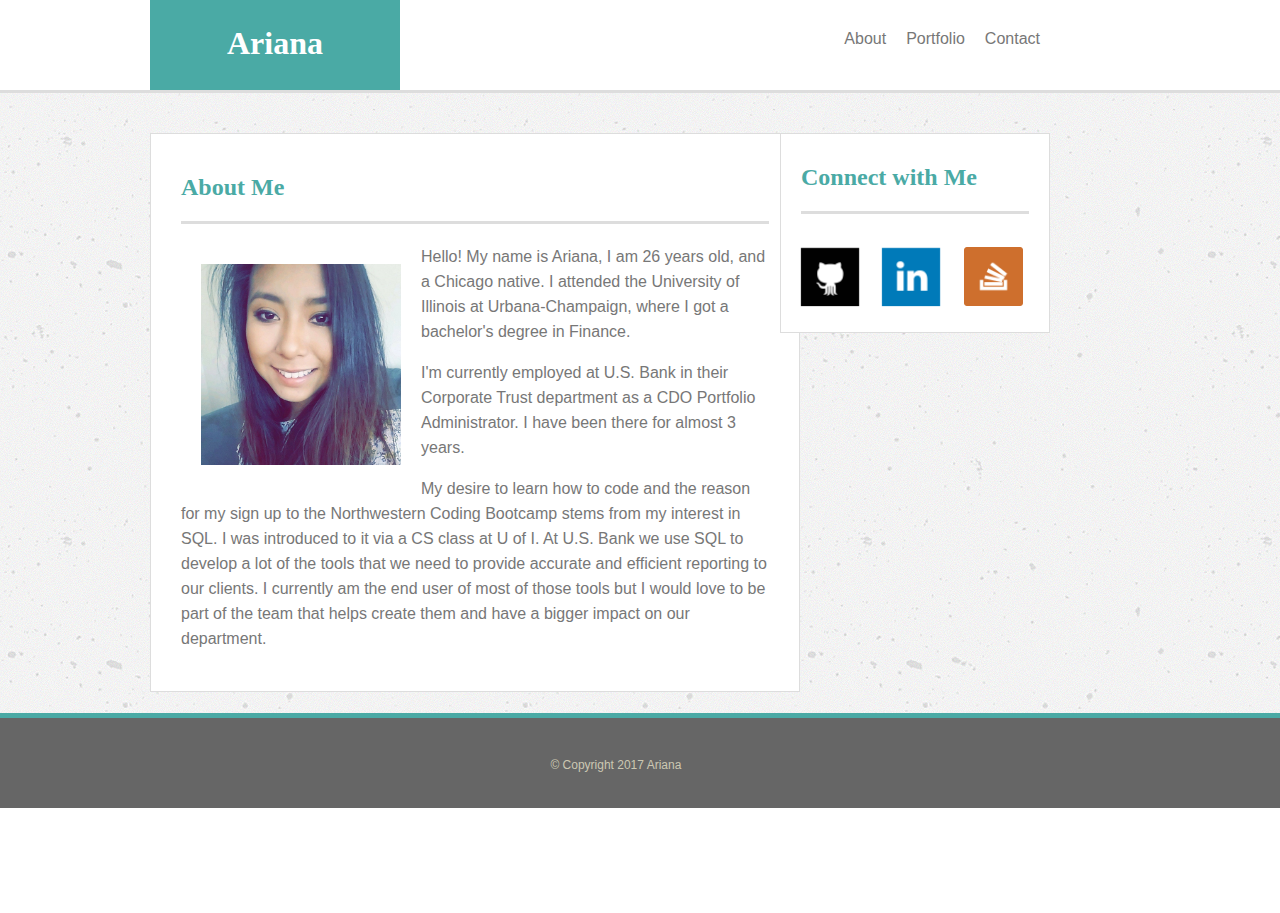
==== index.html @ 994da5f6 "changes to portfolio" ====
<html>
<!DOCTYPE html>
<head>
	<title>Index</title>
	<link rel="stylesheet" type="text/css" href="assets/css/style.css">
</head>

<body>

	<header>
		<h1>Ariana</h1>
			
			<a href="#" class="menu1">Contact</a>
			
			<a href="#" class="menu2">Portfolio</a>
			
			<a href="#" class="menu3">About</a>
	<!-- Not sure how to create the | divider between the links :( -->

	</header>

	<div class="container">

		<section id="about_me">

			<h2>About Me</h2>

			<img src="assets/images/Profile pic.jpg">

			<p> Hello! My name is Ariana, I am 26 years old, and a Chicago native. I attended the University of Illinois at Urbana-Champaign, where I got a bachelor's degree in Finance. </p>
			<p>
			I'm currently employed at U.S. Bank in their Corporate Trust department as a CDO Portfolio Administrator. I have been there for almost 3 years.</p>
			
			<p>My desire to learn how to code and the reason for my sign up to the Northwestern Coding Bootcamp stems from my interest in SQL. I was introduced to it via a CS class at U of I. At U.S. Bank we use SQL to develop a lot of the tools that we need to provide accurate and efficient reporting to our clients. I currently am the end user of most of those tools but I would love to be part of the team that helps create them and have a bigger impact on our department.</p>
			
		</section>
	</div>

	<div class="connectwithme">
	 	
	 	<h2>Connect with Me</h2>
		
		<a href="#"> <img src="assets/images/GitHub.png" class="image1">						
		</a>

		<a href="#"> <img src="assets/images/LinkedIn.png" class="image2">						
		</a>

		<a href="#"> <img src="assets/images/stackoverflow.png" class="image3">						
		</a>
		
		</div>

	</div>

	<footer>

	 	<div class="center">

	 		&#169 Copyright 2017 Ariana

	 	</div>

	 </footer>

</body>
</html>
---- assets/css/style.css ----
body {margin: 0px;}

header {position: static;
		margin-top: 0px;
		background: #ffffff;
		height: 90px;
		border-bottom: solid;
		border-color: #dddddd;
		font-family: 'Georgia', Times, Times New Roman, serif;} 

h1 {float: left;
	margin: 0px;
	background: #4aaaa5;
	width: 250px;
	height: 65px;
	padding-top: 25px;
	color: #ffffff;
	text-align: center;
	position: relative;
	left: 150px;}

.menu1, .menu2, .menu3 {top: 20px;
	font-family: 'Arial', 'Helvetica Neue', 'Helvetica', 'sans-serif';
	color: #777777;
	text-decoration: none;}
	
a {float: right;
	padding: 10px;
	position: relative;
	right: 230px;
	}

.container {clear: both;
	height: 620px;
	background-image: url(../images/concrete-texture.png); }

img {width: 200px;
	margin: 20px;
	float: left;}

#about_me {float: left;
	background: #ffffff;
	border: solid;
	border-color: #dddddd;
	border-width: thin;
	width: 588px;
	margin-left: 150px;
	padding: 30px;	
	position: relative;
	top: 40px;}

form {float: left;
	background: #ffffff;
	border: solid;
	border-color: #dddddd;
	border-width: thin;
	width: 588px;
	margin-left: 150px;
	padding: 30px;	
	position: relative;
	top: 40px;
	font-family: 'Arial', 'Helvetica Neue', 'Helvetica', 'sans-serif';
	line-height: 35px;
	color: #777777;}

.images {float: left;
	background: #ffffff;
	border: solid;
	border-color: #dddddd;
	border-width: thin;
	width: 588px;
	margin-left: 150px;
	padding: 30px;	
	position: relative;
	top: 40px;}


h2 {color: #4aaaa5;
	border-bottom: solid;
	border-color: #dddddd;
	margin-top: 10px;
	padding-bottom: 20px;}

p {font-family: 'Arial', 'Helvetica Neue', 'Helvetica', 'sans-serif';
	color: #777777;
	line-height: 25px;
	margin-bottom: 10px;}

.portimage1 {width: 250px;
			height: 365px;}

.Coco {width: 250px;
		height: 30px;
		background: #4aaaa5;
		color: #ffffff;
		font-family: 'Georgia', Times, Times New Roman, serif;
		font-size: 25px;
		text-align: center;
		position: absolute;
		top: 445px;
		left:50px}

.portimage2, .portimage3 {
	width: 250px;}	

.running {width: 250px;
		height: 30px;
		background: #4aaaa5;
		color: #ffffff;
		font-family: 'Georgia', Times, Times New Roman, serif;
		font-size: 25px;
		text-align: center;
		position: absolute;
		bottom: 266px;
		left:340px}

.music {width: 250px;
		height: 30px;
		background: #4aaaa5;
		color: #ffffff;
		font-family: 'Georgia', Times, Times New Roman, serif;
		font-size: 25px;
		text-align: center;
		position: absolute;
		bottom: 70px;
		left:340px}

.connectwithme {float: right;
	background: #ffffff;
	border: solid;
	border-width: 1px;
	border-color: #dddddd;
	width: 228px;
	height: 158px;
	padding: 20px;
	position: relative;
	bottom: 580px;
	right: 230px;}

.image1 {width:65px;
		margin: 0px;
		position: relative;
		left: 74px; }

.image2 {width:65px; 
		margin: 0px;
		position: relative;
		left: 240px; }

.image3 {width:59px;
		margin: 0px;
		padding: 0px;
		position: relative;
		left: 234px; 
		bottom: 82px;}

footer {height: 90px;
	background: #666666;
	border-top: solid;
	border-top-width: thick;
	border-color: #4aaaa5;}


.center {color: #ccc8b2;
	padding-top: 40px;
	font-size: 12px;
	font-family: 'Arial', 'Helvetica Neue', 'Helvetica', 'sans-serif';
	position: relative;
	margin-left: 43%;}
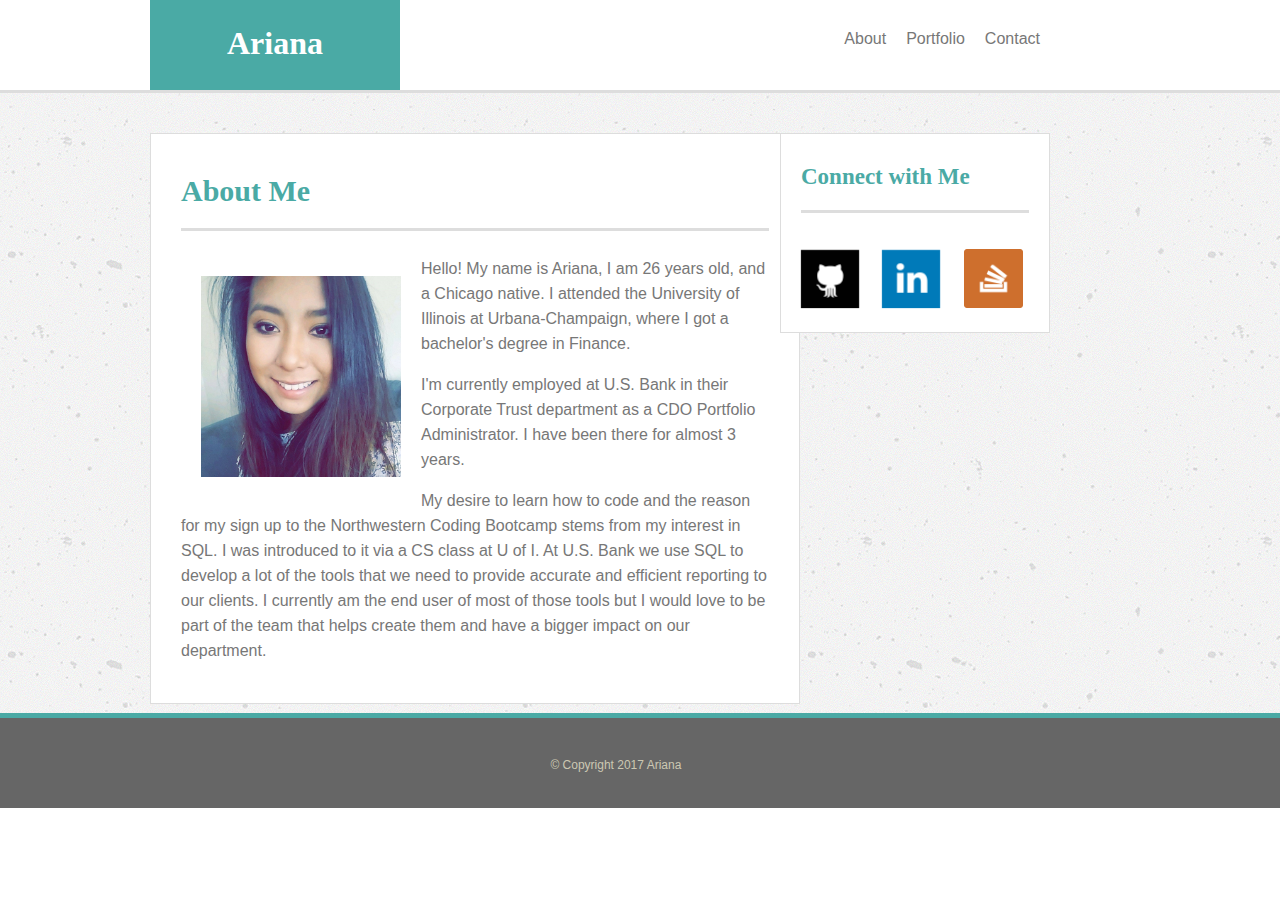
==== commit 6b8b3713: "updated header size" ====
--- a/index.html
+++ b/index.html
@@ -10,11 +10,11 @@
 	<header>
 		<h1>Ariana</h1>
 			
-			<a href="#" class="menu1">Contact</a>
+			<a href="https://arianadv.github.io/Basic-Portfolio/contact" class="menu1">Contact</a>
 			
-			<a href="#" class="menu2">Portfolio</a>
+			<a href="https://arianadv.github.io/Basic-Portfolio/portfolio" class="menu2">Portfolio</a>
 			
-			<a href="#" class="menu3">About</a>
+			<a href="https://arianadv.github.io/Basic-Portfolio" class="menu3">About</a>
 	<!-- Not sure how to create the | divider between the links :( -->
 
 	</header>
@@ -38,15 +38,15 @@
 
 	<div class="connectwithme">
 	 	
-	 	<h2>Connect with Me</h2>
+	 	<h3>Connect with Me</h3>
 		
-		<a href="#"> <img src="assets/images/GitHub.png" class="image1">						
+		<a href="https://github.com/ArianaDV" target="-balnk"> <img src="assets/images/GitHub.png" class="image1">						
 		</a>
 
-		<a href="#"> <img src="assets/images/LinkedIn.png" class="image2">						
+		<a href="https://www.linkedin.com/in/ariana-del-valle" target="_blank"> <img src="assets/images/LinkedIn.png" class="image2">						
 		</a>
 
-		<a href="#"> <img src="assets/images/stackoverflow.png" class="image3">						
+		<a href="https://stackoverflow.com/users/8865993/ariana?tab=profile" target="_blank"> <img src="assets/images/stackoverflow.png" class="image3">						
 		</a>
 		
 		</div>
--- a/assets/css/style.css
+++ b/assets/css/style.css
@@ -63,6 +63,23 @@
 	line-height: 35px;
 	color: #777777;}
 
+input, textarea {border: solid;
+	border-color: #dddddd;
+	border-width: thin;}
+
+input {width: 581px;
+		height: 30px;}
+
+button {background: #4aaaa5;
+	width: 115px;
+	height: 40px;;
+	font-size: 17px;
+	color: #ffffff;
+	border: none;
+	font-family: 'Arial', 'Helvetica Neue', 'Helvetica', 'sans-serif';
+	position: relative;
+	top: 8px;}
+
 .images {float: left;
 	background: #ffffff;
 	border: solid;
@@ -79,7 +96,17 @@
 	border-bottom: solid;
 	border-color: #dddddd;
 	margin-top: 10px;
-	padding-bottom: 20px;}
+	padding-bottom: 20px;
+	font-size: 30px;
+	font-family: 'Georgia', Times, Times New Roman, serif;}
+
+h3 {color: #4aaaa5;
+	border-bottom: solid;
+	border-color: #dddddd;
+	margin-top: 10px;
+	padding-bottom: 20px;
+	font-size: 23px;
+	font-family: 'Georgia', Times, Times New Roman, serif;}
 
 p {font-family: 'Arial', 'Helvetica Neue', 'Helvetica', 'sans-serif';
 	color: #777777;
